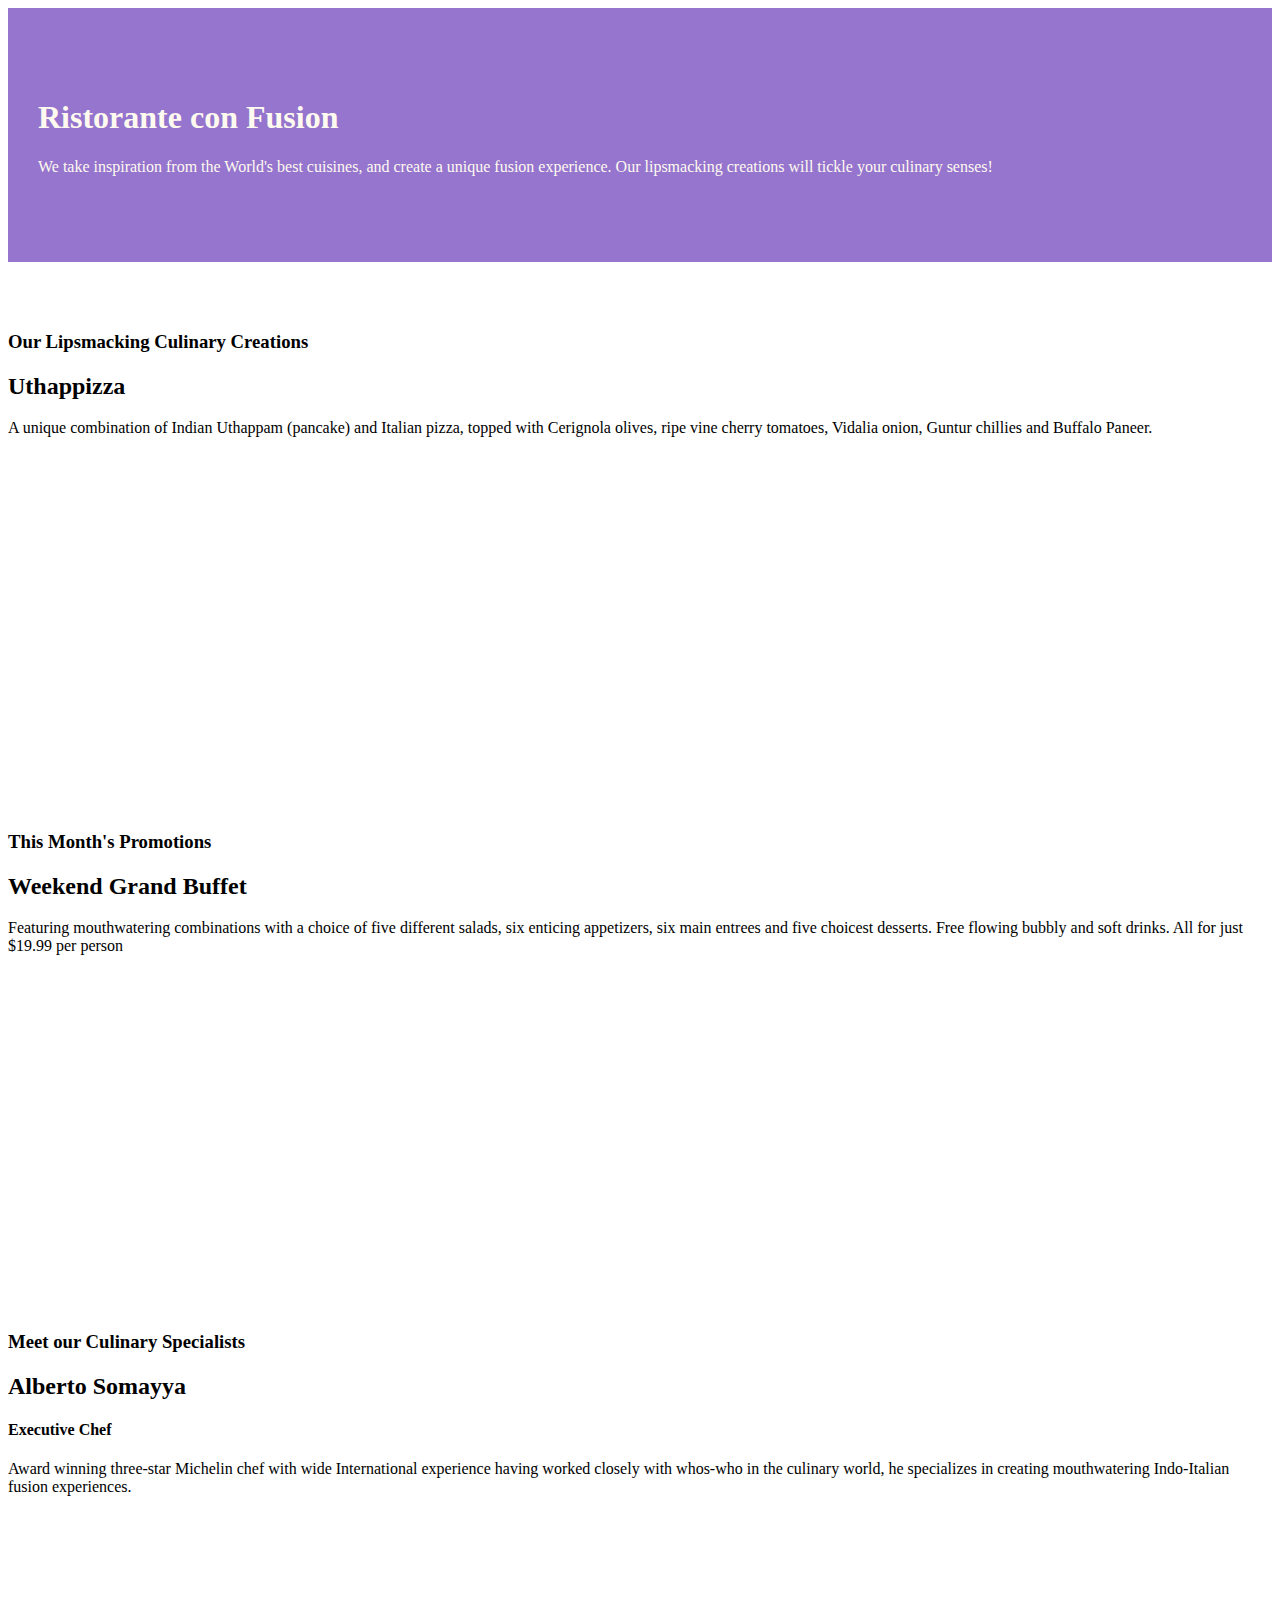
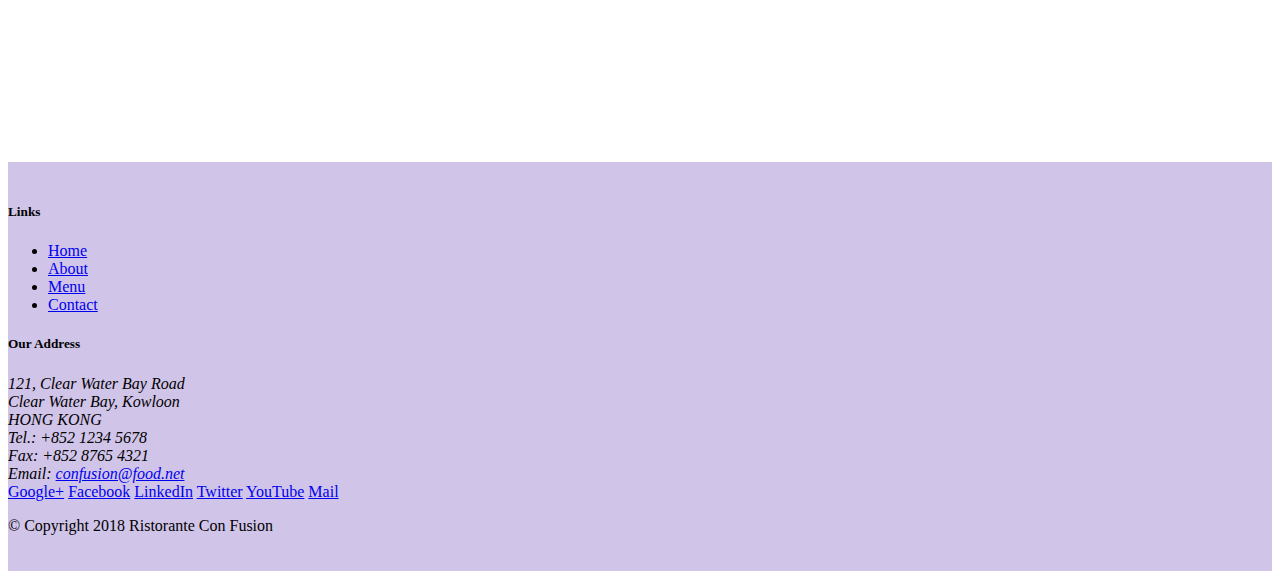
==== index.html @ 25a0a49f "Custom css add" ====
<!DOCTYPE html>
<html lang="en">

<head>
        <!-- Required meta tags always come first -->
    <meta charset="utf-8">
    <meta name="viewport" content="width=device-width, initial-scale=1, shrink-to-fit=no">
    <meta http-equiv="x-ua-compatible" content="ie=edge">

    <!-- Bootstrap CSS -->
    <link rel="stylesheet" href="node_modules/bootstrap/dist/css/bootstrap.min.css">
    <link rel="stylesheet" href="css/styles.css">
</head>

<body>

    <header class="jumbotron">
        <div class="container">
            <div class="row row-header">
                <div class="col-12 col-sm-6">
                    <h1>Ristorante con Fusion</h1>
                    <p>We take inspiration from the World's best cuisines, and create a unique fusion experience. Our lipsmacking creations will tickle your culinary senses!</p>
                </div>
                <div class="col-12 col-sm">
                </div>
            </div>
        </div>
    </header>

    <div class="container">
        <div class="row row-content align-items-center">
            <div class="col-12 col-sm-4 col-md-3">
                <h3>Our Lipsmacking Culinary Creations</h3>
            </div>
            <div class="col col-sm col-md">
                <h2>Uthappizza</h2>
                <p>A unique combination of Indian Uthappam (pancake) and Italian pizza, topped with Cerignola olives, ripe vine cherry tomatoes, Vidalia onion, Guntur chillies and Buffalo Paneer.</p>
            </div>
        </div>


        <div class="row row-content align-items-center">
            <div class="col-12 col-sm-4 col-md-3">
                <h3>This Month's Promotions</h3>
            </div>
            <div class="col col-sm col-md">
                <h2>Weekend Grand Buffet</h2>
                <p>Featuring mouthwatering combinations with a choice of five different salads, six enticing appetizers, six main entrees and five choicest desserts. Free flowing bubbly and soft drinks. All for just $19.99 per person </p>
            </div>
        </div>

        <div class="row row-content align-items-center">
            <div class="col-12 col-sm-4 col-md-3">
                <h3>Meet our Culinary Specialists</h3>
            </div>
            <div class="col col-sm col-md">
                <h2>Alberto Somayya</h2>
                <h4>Executive Chef</h4>
                <p>Award winning three-star Michelin chef with wide International experience having worked closely with whos-who in the culinary world, he specializes in creating mouthwatering Indo-Italian fusion experiences. </p>
            </div>
        </div>
    </div>

    <footer class="footer">
        <div class="container">
            <div class="row">             
                <div class="col-4 offset-1 col-sm-2">
                    <h5>Links</h5>
                    <ul class="list-unstyled">
                        <li><a href="#">Home</a></li>
                        <li><a href="#">About</a></li>
                        <li><a href="#">Menu</a></li>
                        <li><a href="#">Contact</a></li>
                    </ul>
                </div>
                <div class="col-7 col-sm-5">
                    <h5>Our Address</h5>
                    <address>
		              121, Clear Water Bay Road<br>
		              Clear Water Bay, Kowloon<br>
		              HONG KONG<br>
		              Tel.: +852 1234 5678<br>
		              Fax: +852 8765 4321<br>
		              Email: <a href="mailto:confusion@food.net">confusion@food.net</a>
		           </address>
                </div>
                <div  class="col-12 col-sm-4 align-self-center">
                    <div class="text-center">
                        <a href="http://google.com/+">Google+</a>
                        <a href="http://www.facebook.com/profile.php?id=">Facebook</a>
                        <a href="http://www.linkedin.com/in/">LinkedIn</a>
                        <a href="http://twitter.com/">Twitter</a>
                        <a href="http://youtube.com/">YouTube</a>
                        <a href="mailto:">Mail</a>
                    </div>
                </div>
           </div>
           <div class="row justify-content-center">             
                <div class="col-auto">
                    <p>© Copyright 2018 Ristorante Con Fusion</p>
                </div>
           </div>
        </div>
    </footer>
    <!-- jQuery first, then Popper.js, then Bootstrap JS. -->
    <script src="node_modules/jquery/dist/jquery.slim.min.js"></script>
    <script src="node_modules/popper.js/dist/umd/popper.min.js"></script>
    <script src="node_modules/bootstrap/dist/js/bootstrap.min.js"></script>
</body>

</html>
---- css/styles.css ----
.row-header{
    margin:0px auto;
    padding : 0px auto;
}

.row-content{
    margin:0px auto;
    padding : 50px 0px 50px 0px;
    border-bottom:1 px ridge;
    min-height: 400px;
}

.footer{
    background-color :#D1C4E9;
    margin : 0px auto;
    padding: 20px 0px 20px 0px;

}

.jumbotron{
    padding : 70px 30px 70px 30px;
    margin: 0px auto;
    background: #9575CD;
    color: floralwhite;
}
.address{
    font-size: 80%;
    margin: 0px;
    color: #0f0f0f;
}
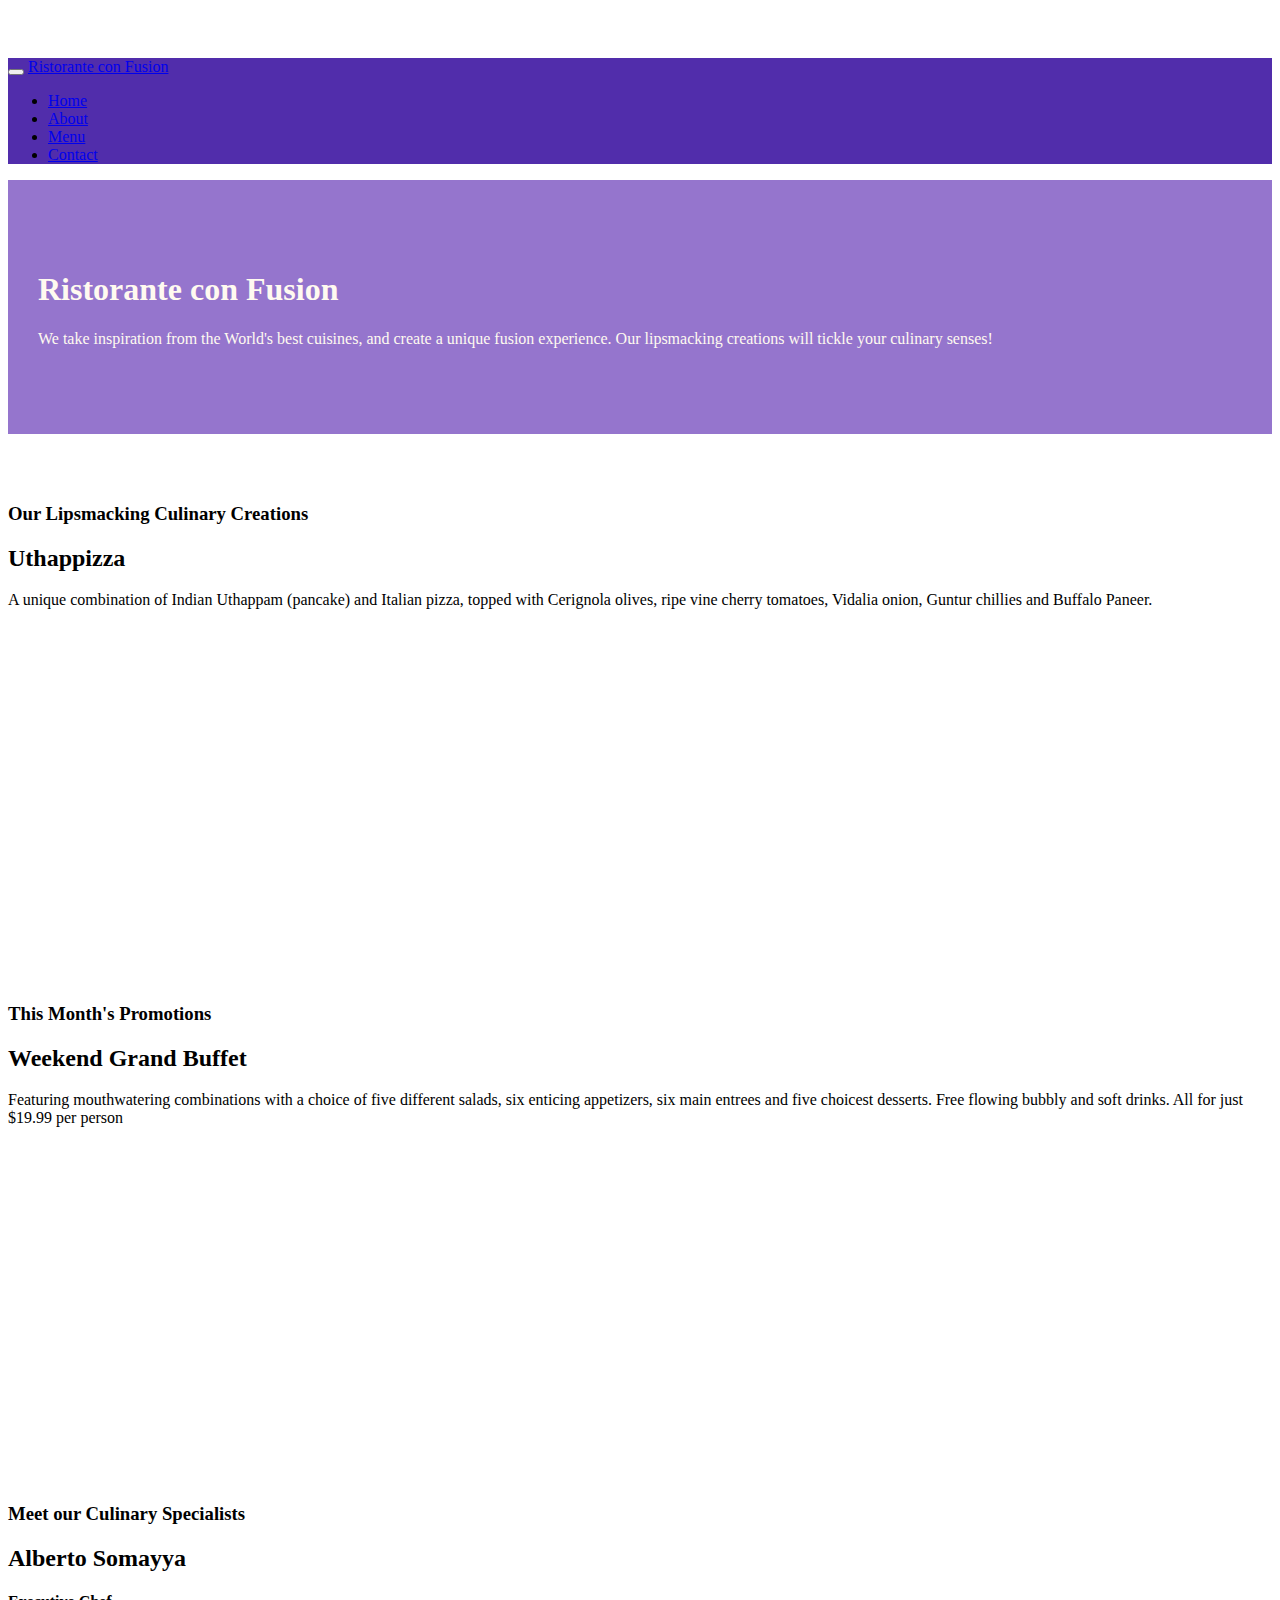
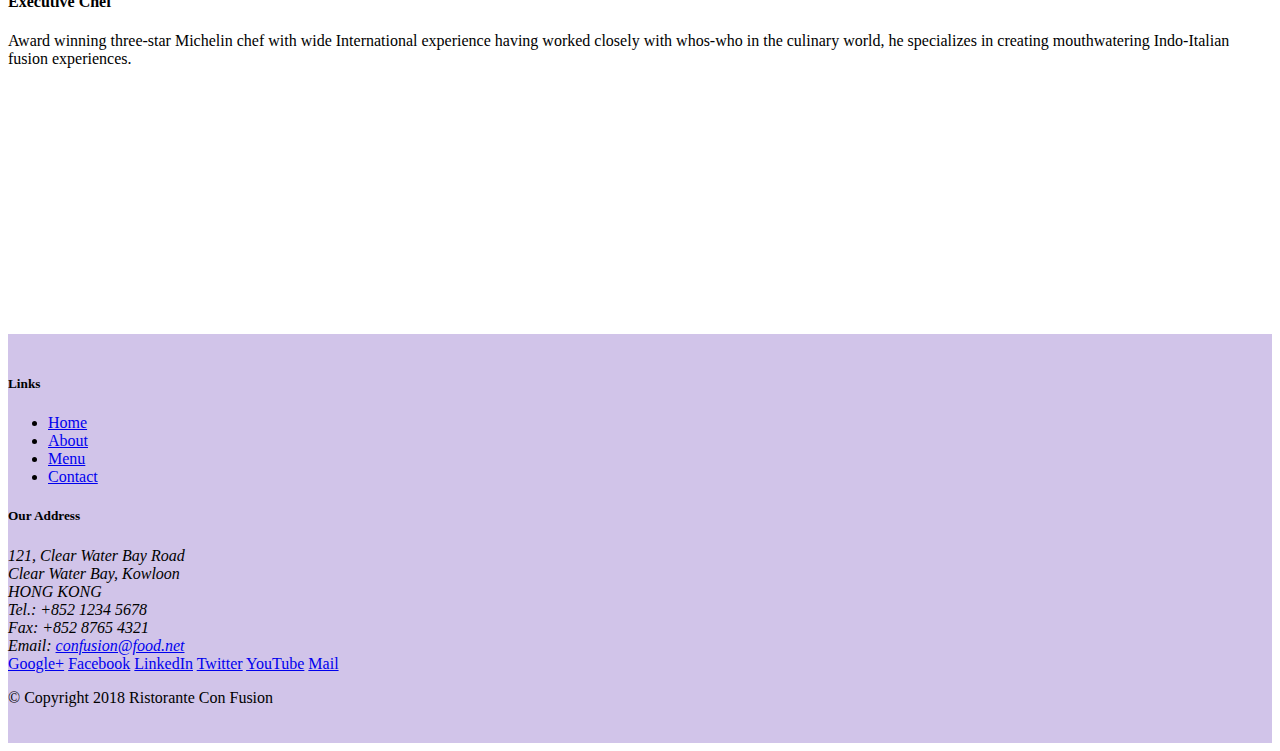
==== commit 3493a393: "Navbars and Breadcrumbs" ====
--- a/index.html
+++ b/index.html
@@ -13,13 +13,29 @@
 </head>
 
 <body>
+    <nav class="navbar navbar-dark navbar-expand-sm fixed-top">
+        <div class="container">
+            <button class="navbar-toggler" type="button" data-toggle="collapse" data-target="#Navbar">
+                <span class="navbar-toggler-icon"></span>
+            </button>
+            <a class="navbar-brand mr-auto" href="#">Ristorante con Fusion</a>
+            <div class="collapse navbar-collapse" id="Navbar">
+                <ul class="navbar-nav mr-auto">
+                    <li class="nav-item active"><a class="nav-link" href="#">Home</a></li>
+                    <li class="nav-item"><a class="nav-link" href="./aboutus.html">About</a></li>
+                    <li class="nav-item"><a class="nav-link" href="#">Menu</a></li>
+                    <li class="nav-item"><a class="nav-link" href="#">Contact</a></li>
+                </ul>
+            </div>
+        </div>
 
+    </nav>
     <header class="jumbotron">
         <div class="container">
             <div class="row row-header">
                 <div class="col-12 col-sm-6">
                     <h1>Ristorante con Fusion</h1>
-                    <p>We take inspiration from the World's best cuisines, and create a unique fusion experience. Our lipsmacking creations will tickle your culinary senses!</p>
+                    <p class="d-none d-sm-block">We take inspiration from the World's best cuisines, and create a unique fusion experience. Our lipsmacking creations will tickle your culinary senses!</p>
                 </div>
                 <div class="col-12 col-sm">
                 </div>
@@ -34,7 +50,7 @@
             </div>
             <div class="col col-sm col-md">
                 <h2>Uthappizza</h2>
-                <p>A unique combination of Indian Uthappam (pancake) and Italian pizza, topped with Cerignola olives, ripe vine cherry tomatoes, Vidalia onion, Guntur chillies and Buffalo Paneer.</p>
+                <p class="d-none d-sm-block">A unique combination of Indian Uthappam (pancake) and Italian pizza, topped with Cerignola olives, ripe vine cherry tomatoes, Vidalia onion, Guntur chillies and Buffalo Paneer.</p>
             </div>
         </div>
 
@@ -45,7 +61,7 @@
             </div>
             <div class="col col-sm col-md">
                 <h2>Weekend Grand Buffet</h2>
-                <p>Featuring mouthwatering combinations with a choice of five different salads, six enticing appetizers, six main entrees and five choicest desserts. Free flowing bubbly and soft drinks. All for just $19.99 per person </p>
+                <p class="d-none d-sm-block">Featuring mouthwatering combinations with a choice of five different salads, six enticing appetizers, six main entrees and five choicest desserts. Free flowing bubbly and soft drinks. All for just $19.99 per person </p>
             </div>
         </div>
 
@@ -56,7 +72,7 @@
             <div class="col col-sm col-md">
                 <h2>Alberto Somayya</h2>
                 <h4>Executive Chef</h4>
-                <p>Award winning three-star Michelin chef with wide International experience having worked closely with whos-who in the culinary world, he specializes in creating mouthwatering Indo-Italian fusion experiences. </p>
+                <p class="d-none d-sm-block">Award winning three-star Michelin chef with wide International experience having worked closely with whos-who in the culinary world, he specializes in creating mouthwatering Indo-Italian fusion experiences. </p>
             </div>
         </div>
     </div>
@@ -68,7 +84,7 @@
                     <h5>Links</h5>
                     <ul class="list-unstyled">
                         <li><a href="#">Home</a></li>
-                        <li><a href="#">About</a></li>
+                        <li><a href="./aboutus.html">About</a></li>
                         <li><a href="#">Menu</a></li>
                         <li><a href="#">Contact</a></li>
                     </ul>
--- a/css/styles.css
+++ b/css/styles.css
@@ -28,3 +28,12 @@
     margin: 0px;
     color: #0f0f0f;
 }
+
+body{
+    padding-top: 50px;
+    z-index: 0;
+}
+
+.navbar-dark{
+    background-color: #512DAB;
+}
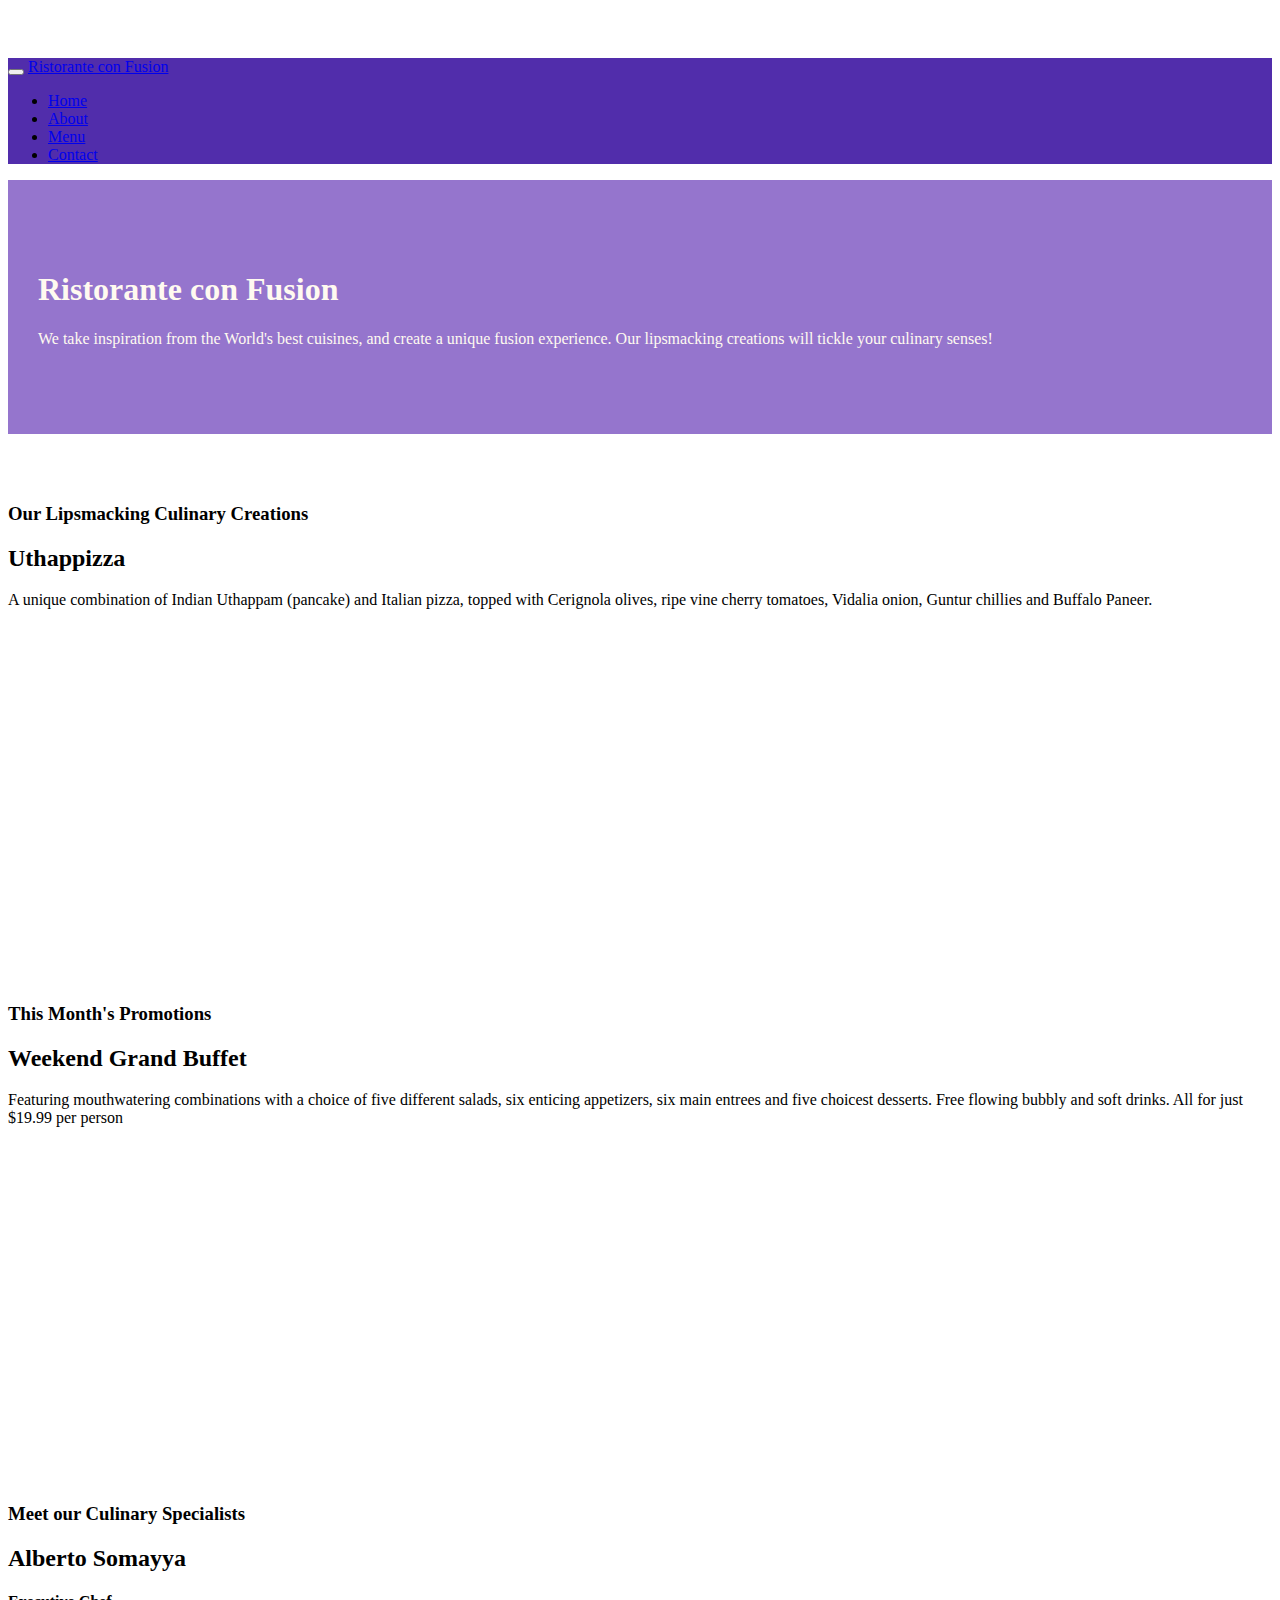
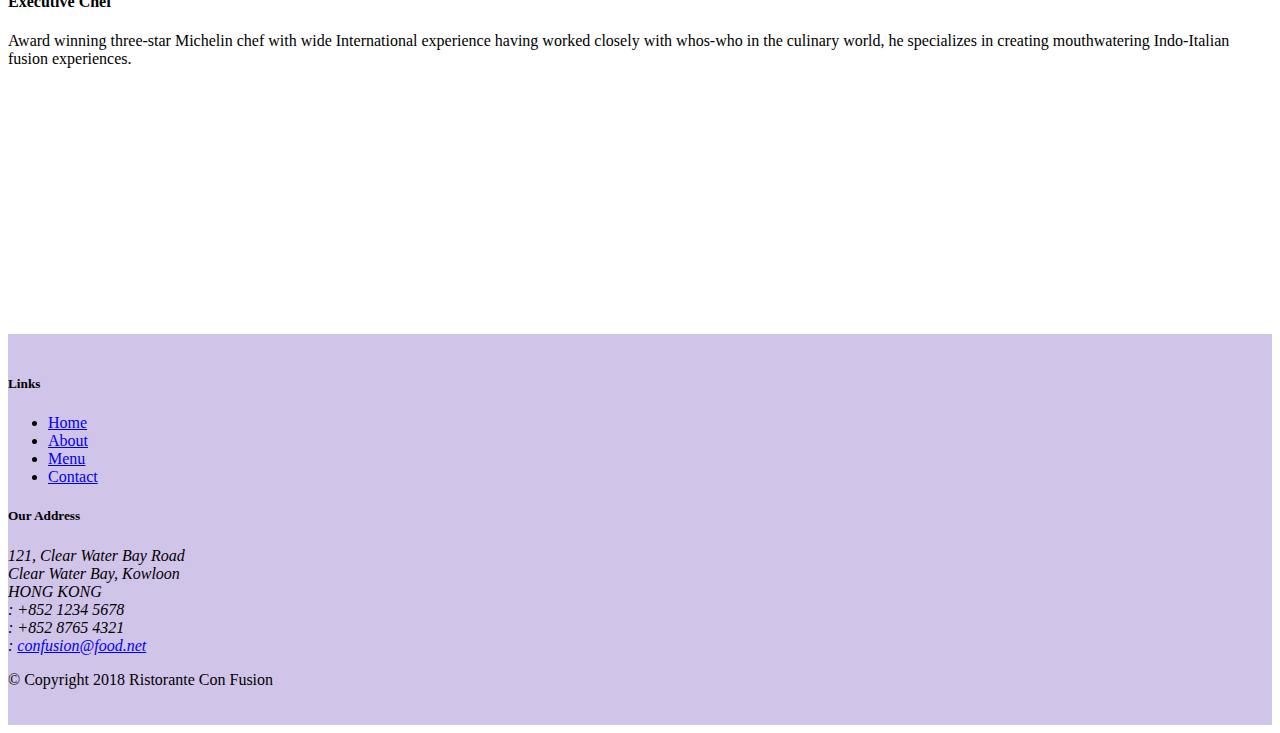
==== commit f1ce2880: "Icon fonts" ====
--- a/index.html
+++ b/index.html
@@ -9,6 +9,8 @@
 
     <!-- Bootstrap CSS -->
     <link rel="stylesheet" href="node_modules/bootstrap/dist/css/bootstrap.min.css">
+    <link rel="stylesheet" href="node_modules/font-awesome/css/font-awesome.min.css">
+    <link rel="stylesheet" href="node_modules/bootstrap-social/bootstrap-social.css">
     <link rel="stylesheet" href="css/styles.css">
 </head>
 
@@ -21,10 +23,10 @@
             <a class="navbar-brand mr-auto" href="#">Ristorante con Fusion</a>
             <div class="collapse navbar-collapse" id="Navbar">
                 <ul class="navbar-nav mr-auto">
-                    <li class="nav-item active"><a class="nav-link" href="#">Home</a></li>
-                    <li class="nav-item"><a class="nav-link" href="./aboutus.html">About</a></li>
-                    <li class="nav-item"><a class="nav-link" href="#">Menu</a></li>
-                    <li class="nav-item"><a class="nav-link" href="#">Contact</a></li>
+                    <li class="nav-item active"><a class="nav-link" href="#"><span class="fa fa-home fa-lg"></span> Home</a></li>
+                    <li class="nav-item"><a class="nav-link" href="./aboutus.html"><span class="fa fa-info fa-lg"></span> About</a></li>
+                    <li class="nav-item"><a class="nav-link" href="#"><span class="fa fa-list fa-lg"></span> Menu</a></li>
+                    <li class="nav-item"><a class="nav-link" href="#"><span class="fa fa-address-card fa-lg"></span> Contact</a></li>
                 </ul>
             </div>
         </div>
@@ -95,19 +97,19 @@
 		              121, Clear Water Bay Road<br>
 		              Clear Water Bay, Kowloon<br>
 		              HONG KONG<br>
-		              Tel.: +852 1234 5678<br>
-		              Fax: +852 8765 4321<br>
-		              Email: <a href="mailto:confusion@food.net">confusion@food.net</a>
+		              <i class="fa fa-phone fa-lg"></i>: +852 1234 5678<br>
+		              <i class="fa fa-fax fa-lg"></i>: +852 8765 4321<br>
+		              <i class="fa fa-envelope fa-lg"></i>: <a href="mailto:confusion@food.net">confusion@food.net</a>
 		           </address>
                 </div>
                 <div  class="col-12 col-sm-4 align-self-center">
                     <div class="text-center">
-                        <a href="http://google.com/+">Google+</a>
-                        <a href="http://www.facebook.com/profile.php?id=">Facebook</a>
-                        <a href="http://www.linkedin.com/in/">LinkedIn</a>
-                        <a href="http://twitter.com/">Twitter</a>
-                        <a href="http://youtube.com/">YouTube</a>
-                        <a href="mailto:">Mail</a>
+                        <a class="btn btn-social-icon btn-google" href="http://google.com/+"><i class="fa fa-google-plus fa-lg"></i></a>
+                        <a class="btn btn-social-icon btn-facebook" href="http://www.facebook.com/profile.php?id="><i class="fa fa-facebook fa-lg"></i></a>
+                        <a class="btn btn-social-icon btn-linkedin" href="http://www.linkedin.com/in/"><i class="fa fa-linkedin fa-lg"></i></a>
+                        <a class="btn btn-social-icon btn-twitter" href="http://twitter.com/"><i class="fa fa-twitter fa-lg"></i></a>
+                        <a class="btn btn-social-icon btn-youtube" href="http://youtube.com/"><i class="fa fa-youtube fa-lg"></i></a>
+                        <a class="btn btn-social-icon" href="mailto:"><i class="fa fa-envelope fa-lg"></i></a>
                     </div>
                 </div>
            </div>
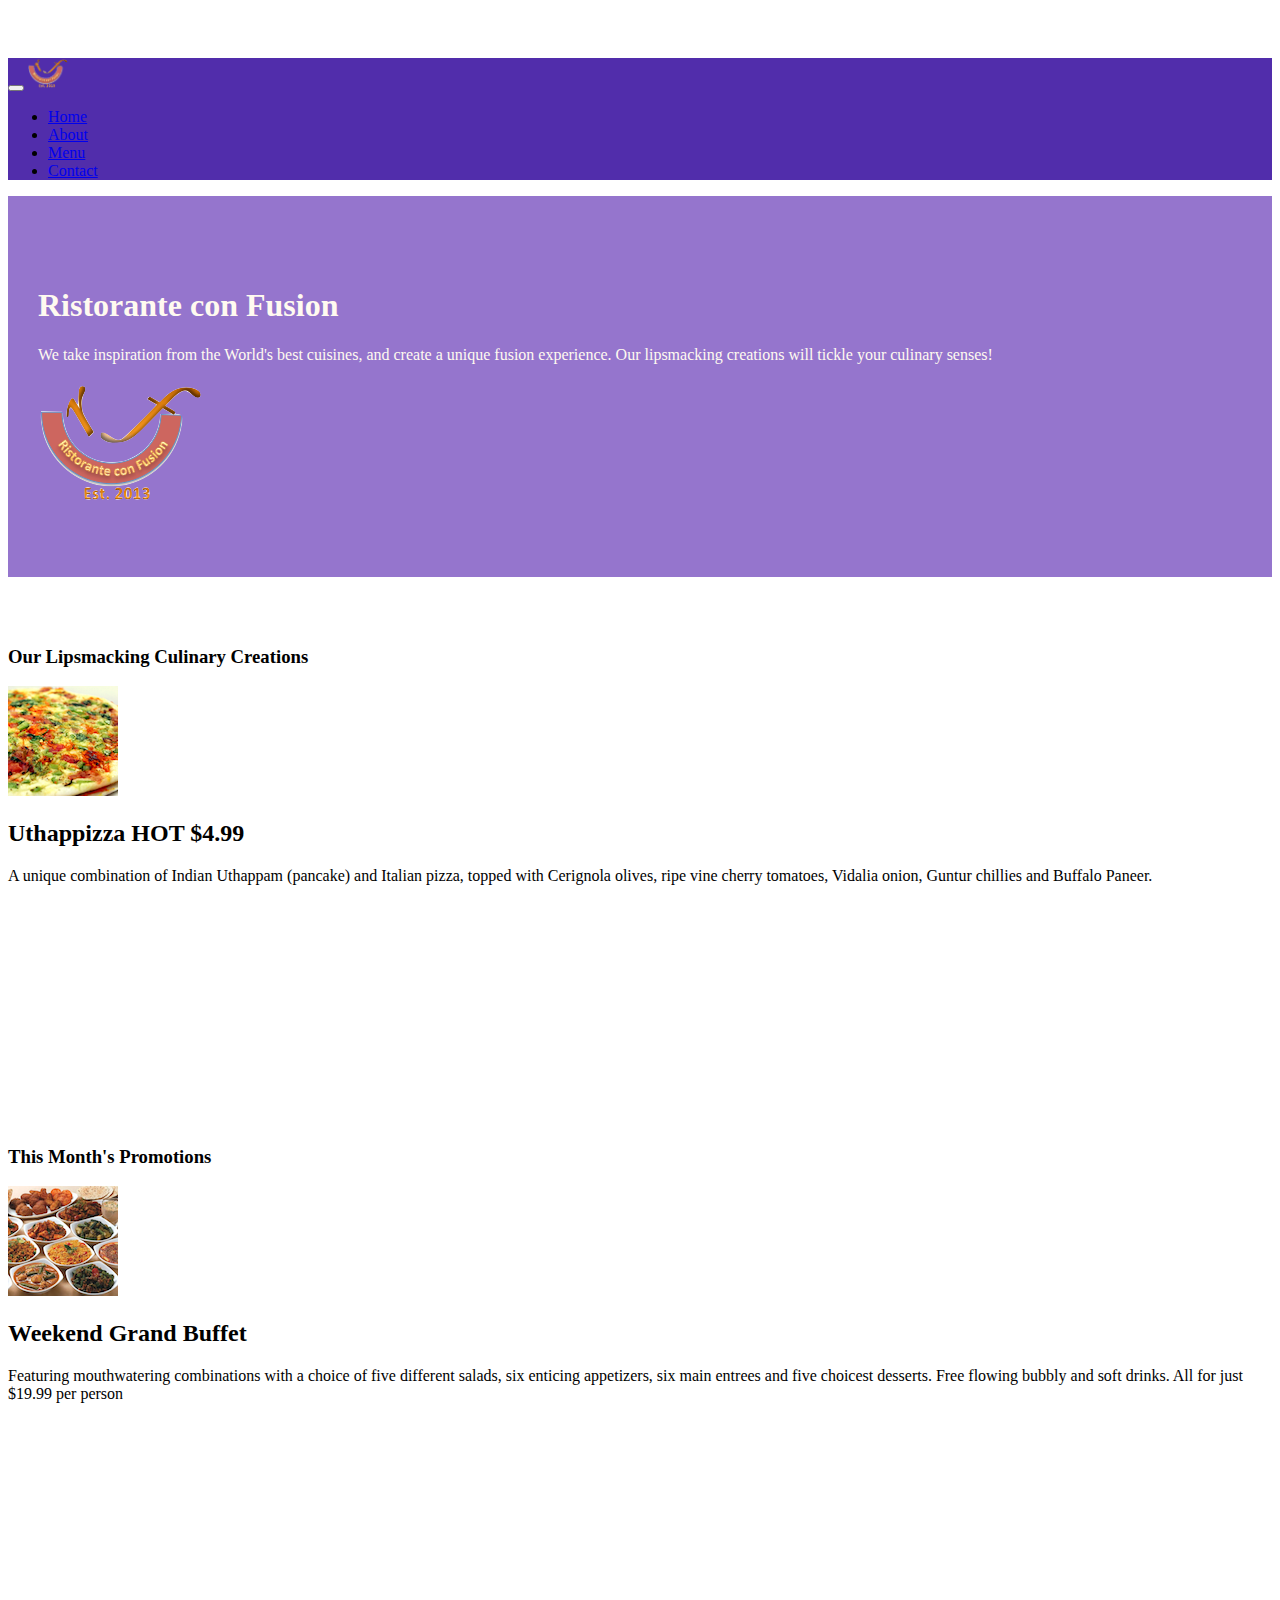
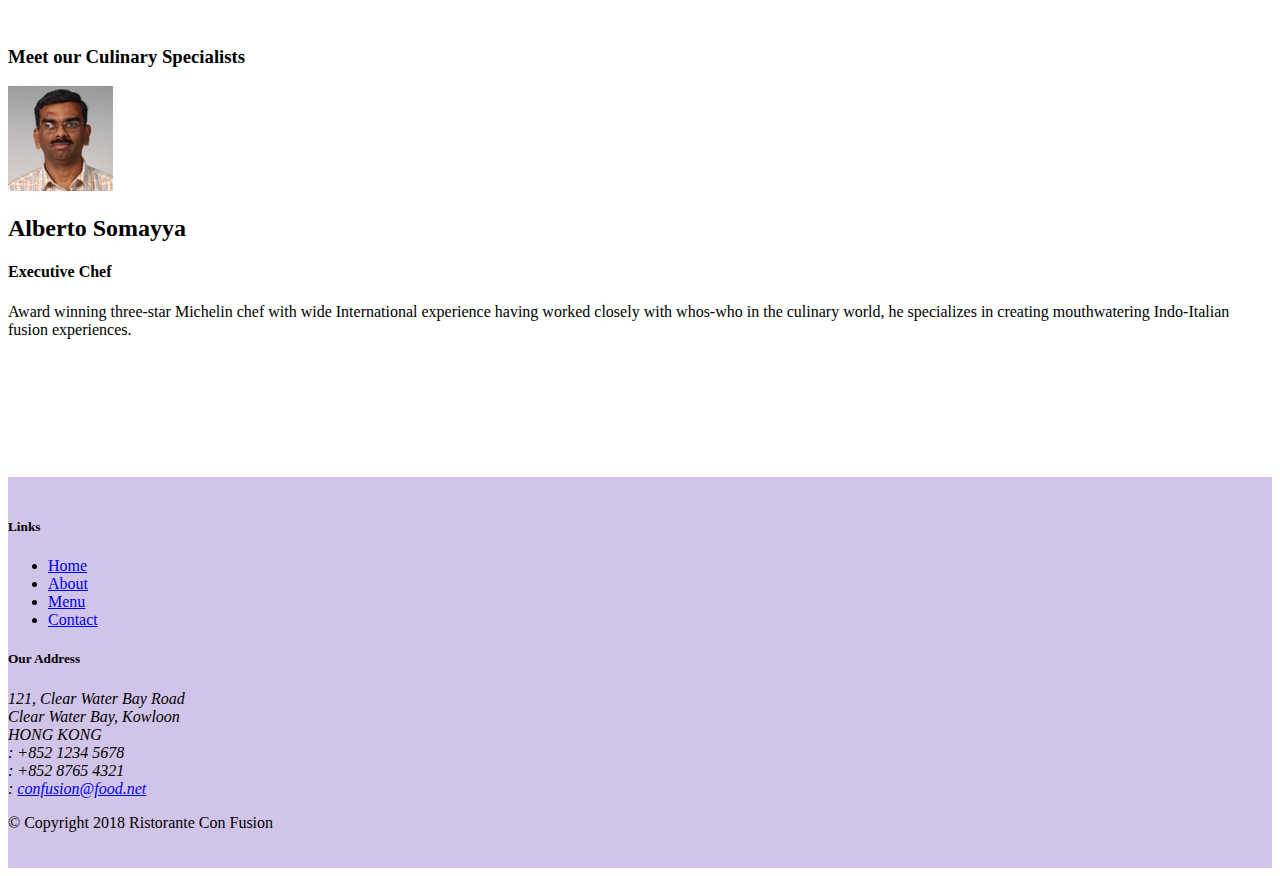
==== commit 94b248cc: "Alerting users" ====
--- a/index.html
+++ b/index.html
@@ -20,13 +20,13 @@
             <button class="navbar-toggler" type="button" data-toggle="collapse" data-target="#Navbar">
                 <span class="navbar-toggler-icon"></span>
             </button>
-            <a class="navbar-brand mr-auto" href="#">Ristorante con Fusion</a>
+            <a class="navbar-brand mr-auto" href="#"><img src="img/logo.png" height="30" width="40"></a>
             <div class="collapse navbar-collapse" id="Navbar">
                 <ul class="navbar-nav mr-auto">
                     <li class="nav-item active"><a class="nav-link" href="#"><span class="fa fa-home fa-lg"></span> Home</a></li>
                     <li class="nav-item"><a class="nav-link" href="./aboutus.html"><span class="fa fa-info fa-lg"></span> About</a></li>
                     <li class="nav-item"><a class="nav-link" href="#"><span class="fa fa-list fa-lg"></span> Menu</a></li>
-                    <li class="nav-item"><a class="nav-link" href="#"><span class="fa fa-address-card fa-lg"></span> Contact</a></li>
+                    <li class="nav-item"><a class="nav-link" href="contactus.html"><span class="fa fa-address-card fa-lg"></span> Contact</a></li>
                 </ul>
             </div>
         </div>
@@ -39,7 +39,8 @@
                     <h1>Ristorante con Fusion</h1>
                     <p class="d-none d-sm-block">We take inspiration from the World's best cuisines, and create a unique fusion experience. Our lipsmacking creations will tickle your culinary senses!</p>
                 </div>
-                <div class="col-12 col-sm">
+                <div class="col-12 col-sm align-self-center">
+                    <img src="img/logo.png" class="img-fluid">
                 </div>
             </div>
         </div>
@@ -51,8 +52,13 @@
                 <h3>Our Lipsmacking Culinary Creations</h3>
             </div>
             <div class="col col-sm col-md">
-                <h2>Uthappizza</h2>
-                <p class="d-none d-sm-block">A unique combination of Indian Uthappam (pancake) and Italian pizza, topped with Cerignola olives, ripe vine cherry tomatoes, Vidalia onion, Guntur chillies and Buffalo Paneer.</p>
+                <div class="media">
+                    <img class="d-flex mr-3 img-thumbnail align-self-center" src="img/uthappizza.png" alt="uthappizza">
+                    <div class="media-body">
+                        <h2 class="mt-0">Uthappizza <span class="badge badge-danger"> HOT </span> <span class="badge badge-pill badge-secondary"> $4.99 </span></h2>
+                        <p class="d-none d-sm-block">A unique combination of Indian Uthappam (pancake) and Italian pizza, topped with Cerignola olives, ripe vine cherry tomatoes, Vidalia onion, Guntur chillies and Buffalo Paneer.</p>
+                </div>
+            </div>
             </div>
         </div>
 
@@ -62,9 +68,14 @@
                 <h3>This Month's Promotions</h3>
             </div>
             <div class="col col-sm col-md">
+                <div class="media">
+                    <img class="d-flex mr-3 img-thumbnail align-self-center" src="img/buffet.png" alt="buffet">
+                    <div class="media-body">
                 <h2>Weekend Grand Buffet</h2>
                 <p class="d-none d-sm-block">Featuring mouthwatering combinations with a choice of five different salads, six enticing appetizers, six main entrees and five choicest desserts. Free flowing bubbly and soft drinks. All for just $19.99 per person </p>
             </div>
+        </div>
+        </div>
         </div>
 
         <div class="row row-content align-items-center">
@@ -72,10 +83,15 @@
                 <h3>Meet our Culinary Specialists</h3>
             </div>
             <div class="col col-sm col-md">
+                <div class="media">
+                    <img class="d-flex mr-3 img-thumbnail align-self-center" src="img/alberto.png" alt="alberto">
+                    <div class="media-body">
                 <h2>Alberto Somayya</h2>
                 <h4>Executive Chef</h4>
                 <p class="d-none d-sm-block">Award winning three-star Michelin chef with wide International experience having worked closely with whos-who in the culinary world, he specializes in creating mouthwatering Indo-Italian fusion experiences. </p>
             </div>
+            </div>
+        </div>
         </div>
     </div>
 
@@ -88,7 +104,7 @@
                         <li><a href="#">Home</a></li>
                         <li><a href="./aboutus.html">About</a></li>
                         <li><a href="#">Menu</a></li>
-                        <li><a href="#">Contact</a></li>
+                        <li><a href="contactus.html">Contact</a></li>
                     </ul>
                 </div>
                 <div class="col-7 col-sm-5">
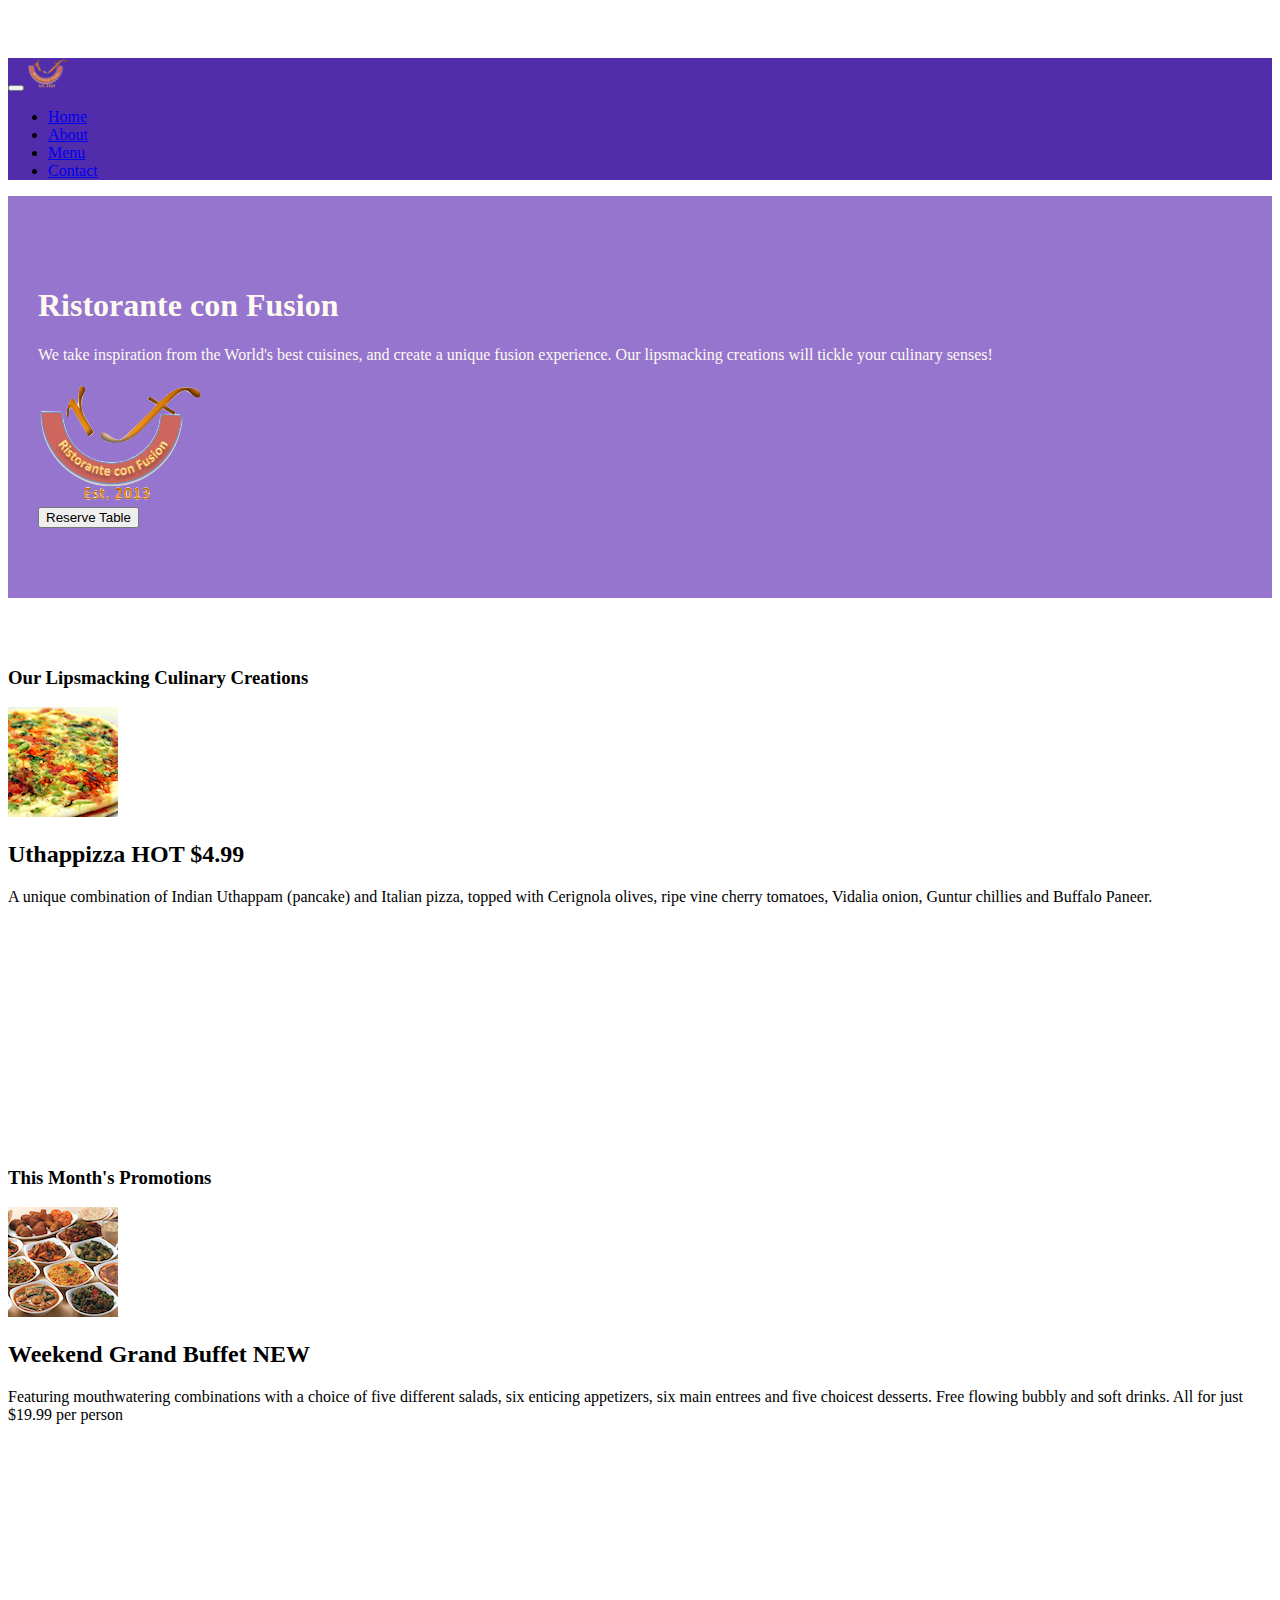
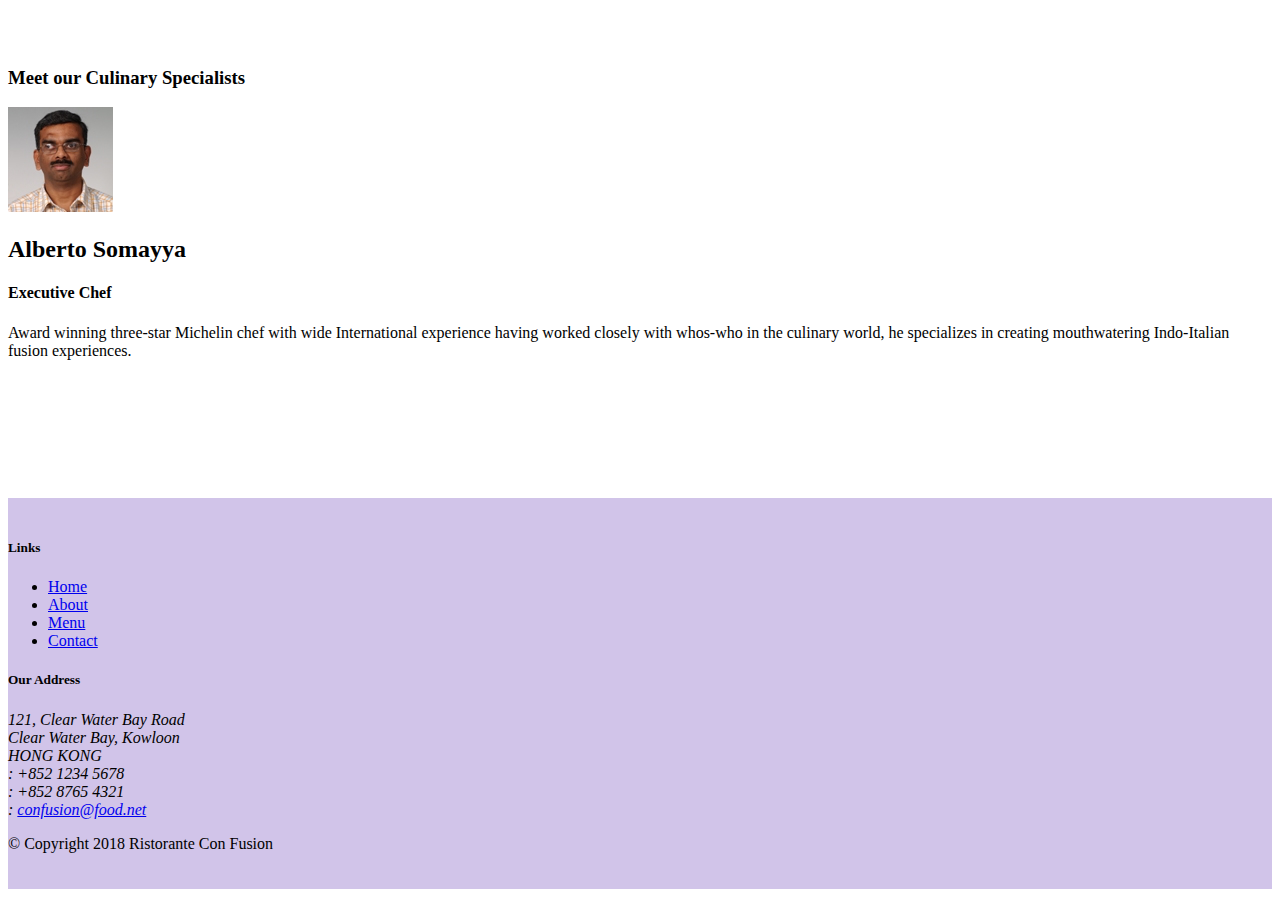
==== commit 28e3b436: "Minor changes" ====
--- a/index.html
+++ b/index.html
@@ -42,6 +42,9 @@
                 <div class="col-12 col-sm align-self-center">
                     <img src="img/logo.png" class="img-fluid">
                 </div>
+                <div class="col-12 col-sm align-self-center">
+                    <button type="submit" class="btn btn-warning btn-block">Reserve Table</button>
+                </div>
             </div>
         </div>
     </header>
@@ -69,9 +72,9 @@
             </div>
             <div class="col col-sm col-md">
                 <div class="media">
-                    <img class="d-flex mr-3 img-thumbnail align-self-center" src="img/buffet.png" alt="buffet">
+                    <img class="d-flex mr-3 img-thumbnail align-self-center order-sm-last" src="img/buffet.png" alt="buffet">
                     <div class="media-body">
-                <h2>Weekend Grand Buffet</h2>
+                <h2>Weekend Grand Buffet <span class="badge badge-danger">NEW</span></h2>
                 <p class="d-none d-sm-block">Featuring mouthwatering combinations with a choice of five different salads, six enticing appetizers, six main entrees and five choicest desserts. Free flowing bubbly and soft drinks. All for just $19.99 per person </p>
             </div>
         </div>
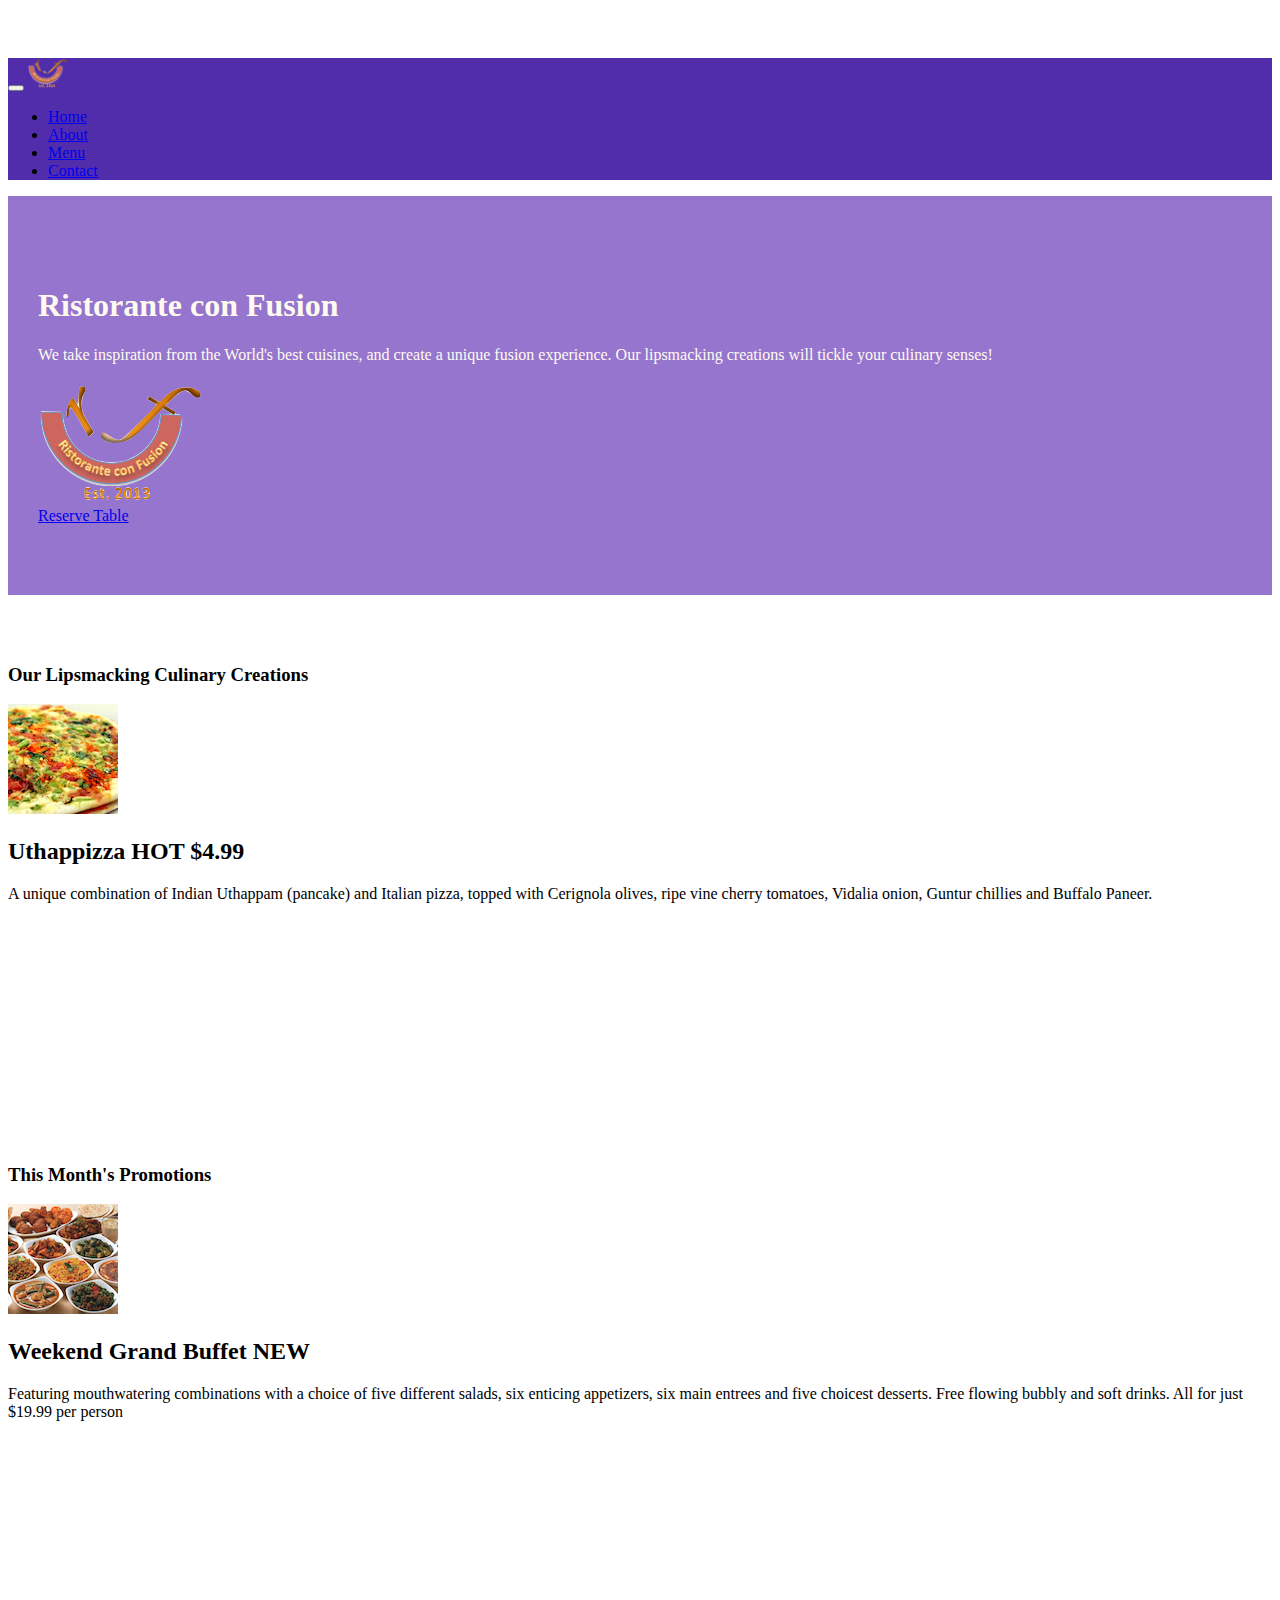
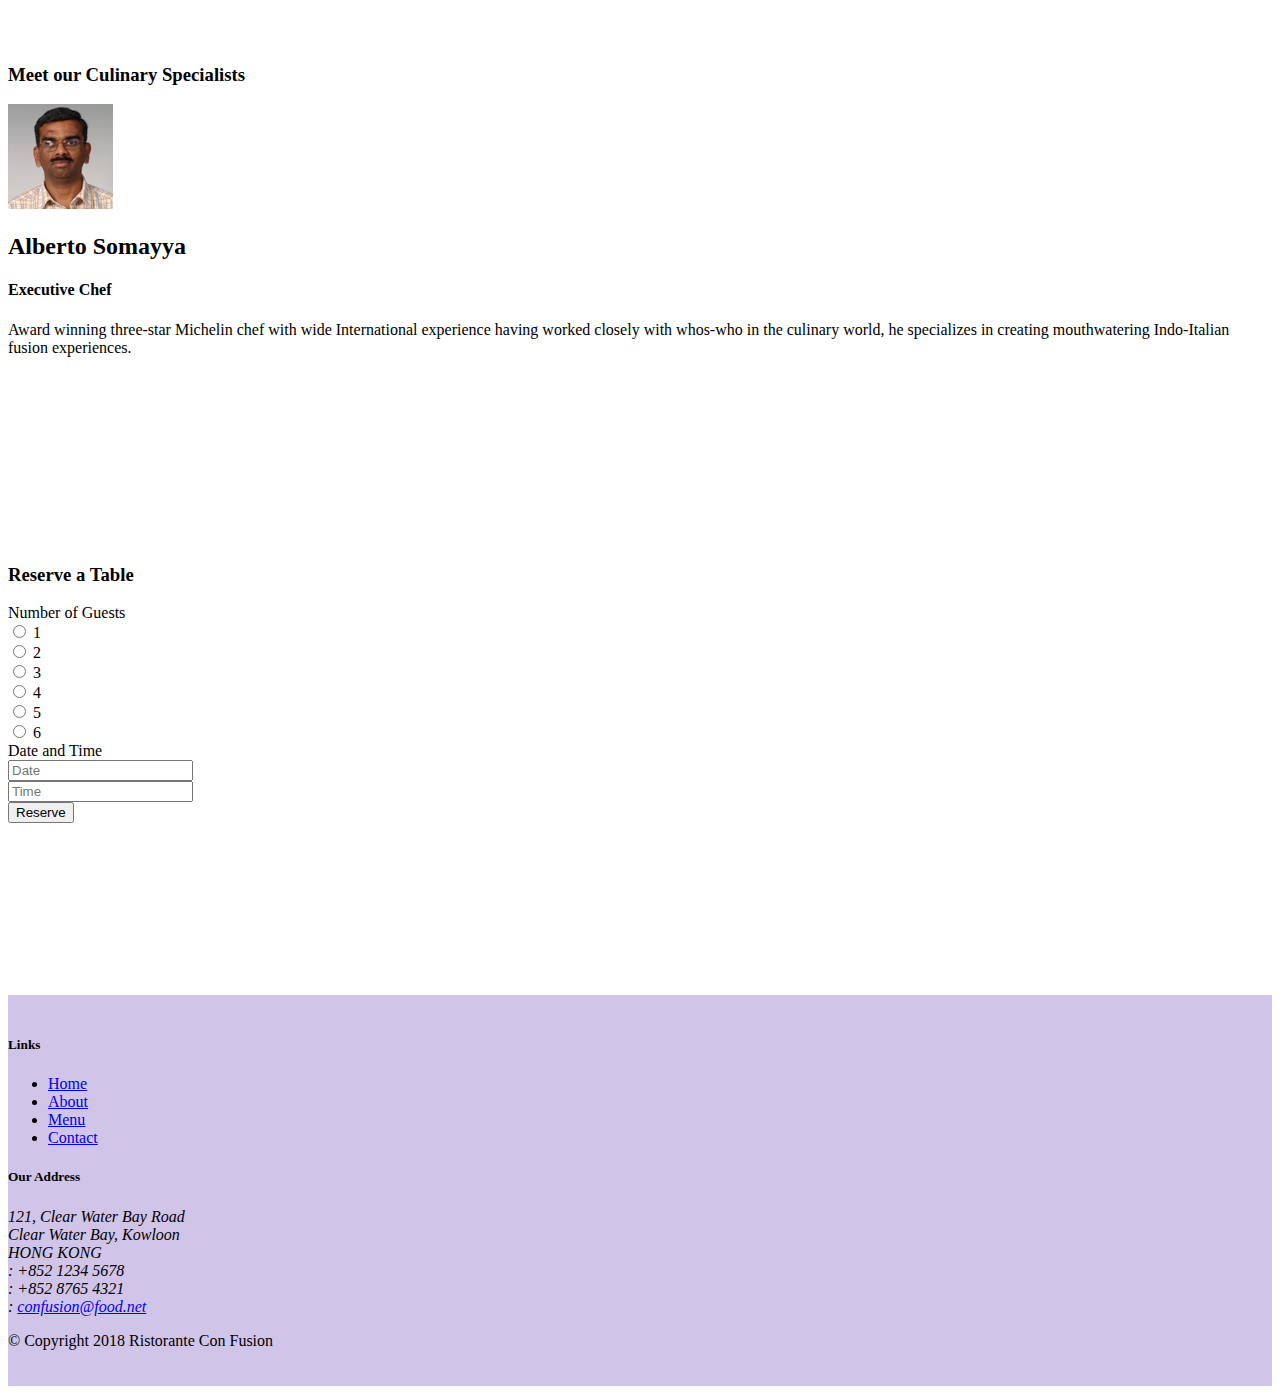
==== commit 89d92955: "Tabs" ====
--- a/index.html
+++ b/index.html
@@ -2,12 +2,9 @@
 <html lang="en">
 
 <head>
-        <!-- Required meta tags always come first -->
     <meta charset="utf-8">
     <meta name="viewport" content="width=device-width, initial-scale=1, shrink-to-fit=no">
     <meta http-equiv="x-ua-compatible" content="ie=edge">
-
-    <!-- Bootstrap CSS -->
     <link rel="stylesheet" href="node_modules/bootstrap/dist/css/bootstrap.min.css">
     <link rel="stylesheet" href="node_modules/font-awesome/css/font-awesome.min.css">
     <link rel="stylesheet" href="node_modules/bootstrap-social/bootstrap-social.css">
@@ -23,10 +20,14 @@
             <a class="navbar-brand mr-auto" href="#"><img src="img/logo.png" height="30" width="40"></a>
             <div class="collapse navbar-collapse" id="Navbar">
                 <ul class="navbar-nav mr-auto">
-                    <li class="nav-item active"><a class="nav-link" href="#"><span class="fa fa-home fa-lg"></span> Home</a></li>
-                    <li class="nav-item"><a class="nav-link" href="./aboutus.html"><span class="fa fa-info fa-lg"></span> About</a></li>
-                    <li class="nav-item"><a class="nav-link" href="#"><span class="fa fa-list fa-lg"></span> Menu</a></li>
-                    <li class="nav-item"><a class="nav-link" href="contactus.html"><span class="fa fa-address-card fa-lg"></span> Contact</a></li>
+                    <li class="nav-item active"><a class="nav-link" href="#"><span class="fa fa-home fa-lg"></span>
+                            Home</a></li>
+                    <li class="nav-item"><a class="nav-link" href="./aboutus.html"><span
+                                class="fa fa-info fa-lg"></span> About</a></li>
+                    <li class="nav-item"><a class="nav-link" href="#"><span class="fa fa-list fa-lg"></span> Menu</a>
+                    </li>
+                    <li class="nav-item"><a class="nav-link" href="./contactus.html"><span
+                                class="fa fa-address-card fa-lg"></span> Contact</a></li>
                 </ul>
             </div>
         </div>
@@ -37,13 +38,14 @@
             <div class="row row-header">
                 <div class="col-12 col-sm-6">
                     <h1>Ristorante con Fusion</h1>
-                    <p class="d-none d-sm-block">We take inspiration from the World's best cuisines, and create a unique fusion experience. Our lipsmacking creations will tickle your culinary senses!</p>
+                    <p class="d-none d-sm-block">We take inspiration from the World's best cuisines, and create a unique
+                        fusion experience. Our lipsmacking creations will tickle your culinary senses!</p>
                 </div>
                 <div class="col-12 col-sm align-self-center">
                     <img src="img/logo.png" class="img-fluid">
                 </div>
                 <div class="col-12 col-sm align-self-center">
-                    <button type="submit" class="btn btn-warning btn-block">Reserve Table</button>
+                    <a role="button" class="btn btn-sm btn-warning btn-block" href="#reserve">Reserve Table</a>
                 </div>
             </div>
         </div>
@@ -58,10 +60,13 @@
                 <div class="media">
                     <img class="d-flex mr-3 img-thumbnail align-self-center" src="img/uthappizza.png" alt="uthappizza">
                     <div class="media-body">
-                        <h2 class="mt-0">Uthappizza <span class="badge badge-danger"> HOT </span> <span class="badge badge-pill badge-secondary"> $4.99 </span></h2>
-                        <p class="d-none d-sm-block">A unique combination of Indian Uthappam (pancake) and Italian pizza, topped with Cerignola olives, ripe vine cherry tomatoes, Vidalia onion, Guntur chillies and Buffalo Paneer.</p>
-                </div>
-            </div>
+                        <h2 class="mt-0">Uthappizza <span class="badge badge-danger"> HOT </span> <span
+                                class="badge badge-pill badge-secondary"> $4.99 </span></h2>
+                        <p class="d-none d-sm-block">A unique combination of Indian Uthappam (pancake) and Italian
+                            pizza, topped with Cerignola olives, ripe vine cherry tomatoes, Vidalia onion, Guntur
+                            chillies and Buffalo Paneer.</p>
+                    </div>
+                </div>
             </div>
         </div>
 
@@ -72,13 +77,16 @@
             </div>
             <div class="col col-sm col-md">
                 <div class="media">
-                    <img class="d-flex mr-3 img-thumbnail align-self-center order-sm-last" src="img/buffet.png" alt="buffet">
+                    <img class="d-flex mr-3 img-thumbnail align-self-center order-sm-last" src="img/buffet.png"
+                        alt="buffet">
                     <div class="media-body">
-                <h2>Weekend Grand Buffet <span class="badge badge-danger">NEW</span></h2>
-                <p class="d-none d-sm-block">Featuring mouthwatering combinations with a choice of five different salads, six enticing appetizers, six main entrees and five choicest desserts. Free flowing bubbly and soft drinks. All for just $19.99 per person </p>
-            </div>
-        </div>
-        </div>
+                        <h2>Weekend Grand Buffet <span class="badge badge-danger">NEW</span></h2>
+                        <p class="d-none d-sm-block">Featuring mouthwatering combinations with a choice of five
+                            different salads, six enticing appetizers, six main entrees and five choicest desserts. Free
+                            flowing bubbly and soft drinks. All for just $19.99 per person </p>
+                    </div>
+                </div>
+            </div>
         </div>
 
         <div class="row row-content align-items-center">
@@ -89,57 +97,121 @@
                 <div class="media">
                     <img class="d-flex mr-3 img-thumbnail align-self-center" src="img/alberto.png" alt="alberto">
                     <div class="media-body">
-                <h2>Alberto Somayya</h2>
-                <h4>Executive Chef</h4>
-                <p class="d-none d-sm-block">Award winning three-star Michelin chef with wide International experience having worked closely with whos-who in the culinary world, he specializes in creating mouthwatering Indo-Italian fusion experiences. </p>
-            </div>
-            </div>
-        </div>
+                        <h2>Alberto Somayya</h2>
+                        <h4>Executive Chef</h4>
+                        <p class="d-none d-sm-block">Award winning three-star Michelin chef with wide International
+                            experience having worked closely with whos-who in the culinary world, he specializes in
+                            creating mouthwatering Indo-Italian fusion experiences. </p>
+                    </div>
+                </div>
+            </div>
         </div>
     </div>
+
+    <div class="row row-content justify-content-center">
+        <div class="col-sm-6"> 
+           <div class="card" id="reserve"> 
+            <h3 class="card-header text-white bg-warning">Reserve a Table</h3>
+            <div class="card-body">
+                <form>
+                    <div class="form-group row">
+                        <label for="RadioOptions" class="col-md-2 col-form-label">Number of Guests</label>
+                            <div class="col-md-10">
+                                <div class="form-check form-check-inline">
+                                    <input class="form-check-input" type="radio" name="RadioOptions" id="ir1" value="option1">
+                                    <label class="form-check-label" for="ir1">1</label>
+                                </div>
+                                <div class="form-check form-check-inline">
+                                    <input class="form-check-input" type="radio" name="RadioOptions" id="ir2" value="option2">
+                                    <label class="form-check-label" for="ir2">2</label>
+                                </div>
+                                <div class="form-check form-check-inline">
+                                    <input class="form-check-input" type="radio" name="RadioOptions" id="ir3" value="option3">
+                                    <label class="form-check-label" for="ir3">3</label>
+                                </div>
+                                <div class="form-check form-check-inline">
+                                    <input class="form-check-input" type="radio" name="RadioOptions" id="ir4" value="option4">
+                                    <label class="form-check-label" for="ir4">4</label>
+                                </div>
+                                <div class="form-check form-check-inline">
+                                    <input class="form-check-input" type="radio" name="RadioOptions" id="ir5" value="option5">
+                                    <label class="form-check-label" for="ir5">5</label>
+                                </div>
+                                <div class="form-check form-check-inline">
+                                    <input class="form-check-input" type="radio" name="RadioOptions" id="ir6" value="option6">
+                                    <label class="form-check-label" for="ir6">6</label>
+                                </div>
+                            </div>
+                    </div>
+                    <div class="form-group row">
+                        <label for="dateandtime" class="col-12 col-md-2 col-form-label">Date and Time</label>
+                        <div class="col-6 col-md-4">
+                            <input type="text" class="form-control" id="date" name="date" placeholder="Date">
+                        </div>
+                        <div class="col-6 col-md-4">
+                            <input type="text" class="form-control" id="time" name="time" placeholder="Time">
+                        </div>
+                    </div>
+                    <div class="form-group row">
+                        <div class="offset-md-2 col-md-10">
+                            <button type="submit" class="btn btn-primary">Reserve</button>
+                        </div>
+                    </div>
+    
+                </form>
+            </div>
+          </div>
+        </div>     
+    </div>
+</div>
+
 
     <footer class="footer">
         <div class="container">
-            <div class="row">             
+            <div class="row">
                 <div class="col-4 offset-1 col-sm-2">
                     <h5>Links</h5>
                     <ul class="list-unstyled">
                         <li><a href="#">Home</a></li>
                         <li><a href="./aboutus.html">About</a></li>
                         <li><a href="#">Menu</a></li>
-                        <li><a href="contactus.html">Contact</a></li>
+                        <li><a href="./contactus.html">Contact</a></li>
                     </ul>
                 </div>
                 <div class="col-7 col-sm-5">
                     <h5>Our Address</h5>
                     <address>
-		              121, Clear Water Bay Road<br>
-		              Clear Water Bay, Kowloon<br>
-		              HONG KONG<br>
-		              <i class="fa fa-phone fa-lg"></i>: +852 1234 5678<br>
-		              <i class="fa fa-fax fa-lg"></i>: +852 8765 4321<br>
-		              <i class="fa fa-envelope fa-lg"></i>: <a href="mailto:confusion@food.net">confusion@food.net</a>
-		           </address>
-                </div>
-                <div  class="col-12 col-sm-4 align-self-center">
+                        121, Clear Water Bay Road<br>
+                        Clear Water Bay, Kowloon<br>
+                        HONG KONG<br>
+                        <i class="fa fa-phone fa-lg"></i>: +852 1234 5678<br>
+                        <i class="fa fa-fax fa-lg"></i>: +852 8765 4321<br>
+                        <i class="fa fa-envelope fa-lg"></i>: <a href="mailto:confusion@food.net">confusion@food.net</a>
+                    </address>
+                </div>
+                <div class="col-12 col-sm-4 align-self-center">
                     <div class="text-center">
-                        <a class="btn btn-social-icon btn-google" href="http://google.com/+"><i class="fa fa-google-plus fa-lg"></i></a>
-                        <a class="btn btn-social-icon btn-facebook" href="http://www.facebook.com/profile.php?id="><i class="fa fa-facebook fa-lg"></i></a>
-                        <a class="btn btn-social-icon btn-linkedin" href="http://www.linkedin.com/in/"><i class="fa fa-linkedin fa-lg"></i></a>
-                        <a class="btn btn-social-icon btn-twitter" href="http://twitter.com/"><i class="fa fa-twitter fa-lg"></i></a>
-                        <a class="btn btn-social-icon btn-youtube" href="http://youtube.com/"><i class="fa fa-youtube fa-lg"></i></a>
+                        <a class="btn btn-social-icon btn-google" href="http://google.com/+"><i
+                                class="fa fa-google-plus fa-lg"></i></a>
+                        <a class="btn btn-social-icon btn-facebook" href="http://www.facebook.com/profile.php?id="><i
+                                class="fa fa-facebook fa-lg"></i></a>
+                        <a class="btn btn-social-icon btn-linkedin" href="http://www.linkedin.com/in/"><i
+                                class="fa fa-linkedin fa-lg"></i></a>
+                        <a class="btn btn-social-icon btn-twitter" href="http://twitter.com/"><i
+                                class="fa fa-twitter fa-lg"></i></a>
+                        <a class="btn btn-social-icon btn-youtube" href="http://youtube.com/"><i
+                                class="fa fa-youtube fa-lg"></i></a>
                         <a class="btn btn-social-icon" href="mailto:"><i class="fa fa-envelope fa-lg"></i></a>
                     </div>
                 </div>
-           </div>
-           <div class="row justify-content-center">             
+            </div>
+            <div class="row justify-content-center">
                 <div class="col-auto">
                     <p>© Copyright 2018 Ristorante Con Fusion</p>
                 </div>
-           </div>
+            </div>
         </div>
     </footer>
-    <!-- jQuery first, then Popper.js, then Bootstrap JS. -->
     <script src="node_modules/jquery/dist/jquery.slim.min.js"></script>
     <script src="node_modules/popper.js/dist/umd/popper.min.js"></script>
     <script src="node_modules/bootstrap/dist/js/bootstrap.min.js"></script>
--- a/css/styles.css
+++ b/css/styles.css
@@ -37,3 +37,10 @@
 .navbar-dark{
     background-color: #512DAB;
 }
+
+.tab-content {
+    border-left: 1px solid #ddd;
+    border-right: 1px solid #ddd;
+    border-bottom: 1px solid #ddd;
+    padding: 10px;
+}